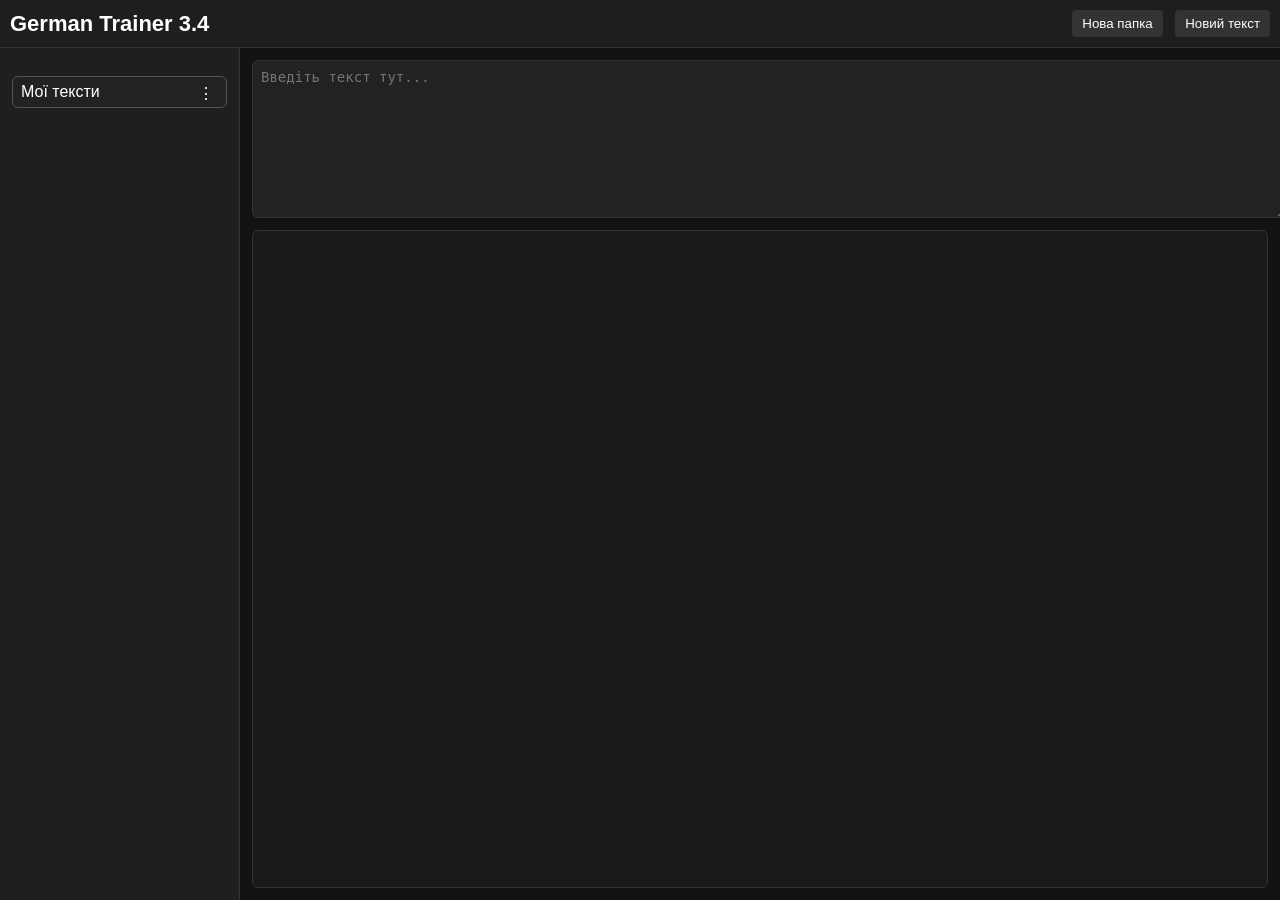
==== index.html @ c19fd968 "Add files via upload" ====
<!DOCTYPE html>
<html lang="uk">
<head>
    <meta charset="UTF-8">
    <meta name="viewport" content="width=device-width, initial-scale=1.0">
    <title>German Trainer 3.4</title>
    <link rel="stylesheet" href="style.css">
</head>
<body>
    <header>
        <h1>German Trainer 3.4</h1>
        <div class="controls">
            <button id="newFolderBtn">Нова папка</button>
            <button id="newTextBtn">Новий текст</button>
        </div>
    </header>
    <main>
        <aside id="sidebar">
            <ul id="folderTree"></ul>
        </aside>
        <section class="editor-section">
            <textarea id="textInput" placeholder="Введіть текст тут..."></textarea>
            <div id="textViewer"></div>
        </section>
    </main>
    <script src="script.js"></script>
</body>
</html>
---- style.css ----
/* ========= Global ========= */
body {
    margin: 0;
    font-family: 'Segoe UI', Arial, sans-serif;
    background: #121212;
    color: #fff;
    display: flex;
    flex-direction: column;
    height: 100vh;
}

header {
    padding: 10px;
    background: #1e1e1e;
    display: flex;
    justify-content: space-between;
    align-items: center;
    border-bottom: 1px solid #333;
}

header h1 {
    margin: 0;
    font-size: 22px;
}

header .controls button {
    margin-left: 8px;
    padding: 6px 10px;
    border: none;
    border-radius: 4px;
    background: #333;
    color: #fff;
    cursor: pointer;
    transition: 0.2s;
}
header .controls button:hover {
    background: #555;
}

/* ========= Layout ========= */
main {
    display: flex;
    flex: 1;
    overflow: hidden;
}

#sidebar {
    width: 240px;
    background: #1f1f1f;
    padding: 12px;
    overflow-y: auto;
    border-right: 1px solid #333;
    box-sizing: border-box;
}

.editor-section {
    flex: 1;
    padding: 12px;
    display: flex;
    flex-direction: column;
}

#textInput {
    width: 100%;
    height: 140px;
    resize: vertical;
    margin-bottom: 12px;
    background: #222;
    border: 1px solid #333;
    border-radius: 6px;
    color: #fff;
    padding: 8px;
    font-size: 14px;
}

#textViewer {
    flex: 1;
    overflow-y: auto;
    background: #1a1a1a;
    border: 1px solid #333;
    border-radius: 6px;
    padding: 8px;
}

/* ========= Folder Tree ========= */
#folderTree {
    list-style: none;
    padding-left: 0;
}

#folderTree li {
    margin: 6px 0;
    padding: 6px 8px;
    border: 1px solid #555;
    border-radius: 6px;
    background: #222;
    position: relative;
    transition: 0.2s;
}

#folderTree li:hover {
    background: #333;
}

#folderTree li span {
    cursor: pointer;
}

#folderTree li button {
    position: absolute;
    right: 6px;
    top: 6px;
    background: transparent;
    border: none;
    color: #fff;
    font-size: 16px;
    cursor: pointer;
}

/* ========= Tooltip ========= */
#wordTooltip {
    pointer-events: none;
    transition: opacity 0.2s;
}

/* ========= Words in Viewer ========= */
#textViewer span {
    cursor: pointer;
    border-bottom: 1px dotted #aaa;
    margin-right: 2px;
}

/* ========= Scrollbars ========= */
#sidebar::-webkit-scrollbar,
#textViewer::-webkit-scrollbar {
    width: 8px;
}

#sidebar::-webkit-scrollbar-thumb,
#textViewer::-webkit-scrollbar-thumb {
    background: #555;
    border-radius: 4px;
}
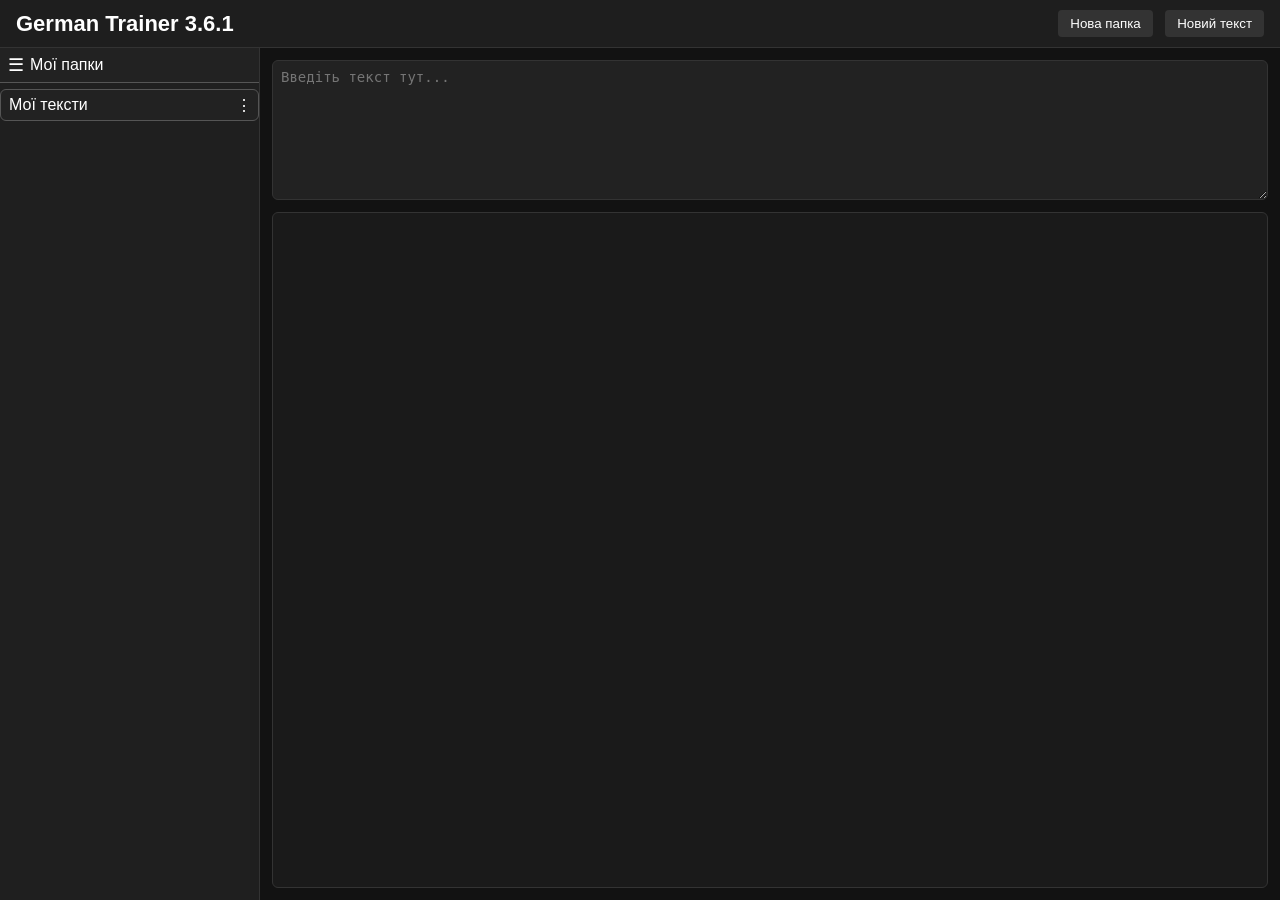
==== commit df5f0f29: "Add files via upload" ====
--- a/index.html
+++ b/index.html
@@ -1,28 +1,249 @@
 <!DOCTYPE html>
 <html lang="uk">
 <head>
-    <meta charset="UTF-8">
-    <meta name="viewport" content="width=device-width, initial-scale=1.0">
-    <title>German Trainer 3.4</title>
-    <link rel="stylesheet" href="style.css">
+<meta charset="UTF-8">
+<meta name="viewport" content="width=device-width, initial-scale=1.0">
+<title>German Trainer 3.6.1</title>
+<style>
+/* ===== Global ===== */
+*{box-sizing:border-box;margin:0;padding:0;}
+body{font-family:'Segoe UI',Arial,sans-serif;background:#121212;color:#fff;display:flex;flex-direction:column;height:100vh;}
+header{display:flex;justify-content:space-between;align-items:center;padding:10px 16px;background:#1e1e1e;border-bottom:1px solid #333;}
+header h1{font-size:22px;}
+header .controls button{margin-left:8px;padding:6px 12px;border:none;border-radius:4px;background:#333;color:#fff;cursor:pointer;transition:0.2s;}
+header .controls button:hover{background:#555;}
+
+/* ===== Main Layout ===== */
+main{display:flex;flex:1;overflow:hidden;position:relative;}
+#sidebar{width:260px;min-width:200px;max-width:320px;background:#1f1f1f;overflow-y:auto;border-right:1px solid #333;transition:0.3s;z-index:1;}
+#folderBlockHeader{display:flex;align-items:center;padding:6px 8px;border-bottom:1px solid #555;background:#222;}
+#toggleFolderBlock{margin-right:6px;background:transparent;border:none;color:#fff;font-size:18px;cursor:pointer;}
+#folderTree{list-style:none;padding-left:0;margin-top:4px;}
+#folderTree li{position:relative;margin:6px 0;padding:6px 8px;border:1px solid #555;border-radius:6px;background:#222;transition:0.2s;}
+#folderTree li:hover{background:#333;}
+#folderTree li span{cursor:pointer;user-select:none;}
+#folderTree li button{position:absolute;right:6px;top:6px;background:transparent;border:none;color:#fff;font-size:16px;cursor:pointer;}
+#folderTree ul{list-style:none;padding-left:16px;}
+
+/* ===== Editor Section ===== */
+.editor-section{flex:1;display:flex;flex-direction:column;padding:12px;}
+#textInput{width:100%;height:140px;resize:vertical;margin-bottom:12px;padding:8px;font-size:14px;border:1px solid #333;border-radius:6px;background:#222;color:#fff;}
+#textViewer{flex:1;overflow-y:auto;padding:8px;border:1px solid #333;border-radius:6px;background:#1a1a1a;}
+#textViewer span{cursor:pointer;border-bottom:1px dotted #aaa;margin-right:2px;transition:0.1s;}
+#wordTooltip{position:absolute;background:#222;color:#fff;border:1px solid #888;border-radius:4px;padding:2px 6px;font-size:13px;z-index:9999;pointer-events:none;white-space:nowrap;}
+#sidebar::-webkit-scrollbar,#textViewer::-webkit-scrollbar{width:8px;}
+#sidebar::-webkit-scrollbar-thumb,#textViewer::-webkit-scrollbar-thumb{background:#555;border-radius:4px;}
+
+/* ===== Collapsed Sidebar ===== */
+#sidebar.collapsed{width:0!important;min-width:0!important;padding:0;overflow:hidden;}
+
+/* ===== Small toggle button when sidebar hidden ===== */
+#smallSidebarToggle{
+    position:absolute; top:8px; left:8px; background:#333; color:#fff; border:none; border-radius:4px; padding:4px 6px; cursor:pointer; font-size:16px; display:none; z-index:2;
+}
+#smallSidebarToggle.show{display:block;}
+</style>
 </head>
 <body>
-    <header>
-        <h1>German Trainer 3.4</h1>
-        <div class="controls">
-            <button id="newFolderBtn">Нова папка</button>
-            <button id="newTextBtn">Новий текст</button>
+
+<header>
+    <h1>German Trainer 3.6.1</h1>
+    <div class="controls">
+        <button id="newFolderBtn">Нова папка</button>
+        <button id="newTextBtn">Новий текст</button>
+    </div>
+</header>
+
+<main>
+    <aside id="sidebar">
+        <div id="folderBlockHeader">
+            <button id="toggleFolderBlock">☰</button>
+            <span>Мої папки</span>
         </div>
-    </header>
-    <main>
-        <aside id="sidebar">
-            <ul id="folderTree"></ul>
-        </aside>
-        <section class="editor-section">
-            <textarea id="textInput" placeholder="Введіть текст тут..."></textarea>
-            <div id="textViewer"></div>
-        </section>
-    </main>
-    <script src="script.js"></script>
+        <ul id="folderTree"></ul>
+    </aside>
+    <section class="editor-section">
+        <textarea id="textInput" placeholder="Введіть текст тут..."></textarea>
+        <div id="textViewer"></div>
+    </section>
+    <!-- Small toggle button -->
+    <button id="smallSidebarToggle">☰</button>
+</main>
+
+<script>
+const newFolderBtn=document.getElementById("newFolderBtn");
+const newTextBtn=document.getElementById("newTextBtn");
+const folderTree=document.getElementById("folderTree");
+const textInput=document.getElementById("textInput");
+const textViewer=document.getElementById("textViewer");
+const toggleFolderBlock=document.getElementById("toggleFolderBlock");
+const sidebar=document.getElementById("sidebar");
+const smallToggle=document.getElementById("smallSidebarToggle");
+
+let data=JSON.parse(localStorage.getItem("germanTrainerData"))||{id:generateId(),type:"folder",name:"Мої тексти",children:[]};
+let selectedNode=data;
+let draggedNode=null;
+
+// ===== Sidebar toggle =====
+toggleFolderBlock.onclick = () => { 
+    sidebar.classList.add("collapsed"); 
+    smallToggle.classList.add("show");
+};
+smallToggle.onclick = () => {
+    sidebar.classList.remove("collapsed");
+    smallToggle.classList.remove("show");
+};
+
+renderTree();
+selectNode(data);
+
+// ===== Functions =====
+function generateId(){return "_"+Math.random().toString(36).substr(2,9);}
+function save(){localStorage.setItem("germanTrainerData",JSON.stringify(data));}
+
+function renderTree(){folderTree.innerHTML="";folderTree.appendChild(createNodeElement(data));}
+
+function createNodeElement(node){
+    const li=document.createElement("li");
+    const spanText=document.createElement("span");
+    spanText.textContent=node.name;
+    li.appendChild(spanText);
+    spanText.onclick=(e)=>{e.stopPropagation();selectNode(node);};
+
+    const menuBtn=document.createElement("button");
+    menuBtn.textContent="⋮";
+    menuBtn.onclick=(e)=>{e.stopPropagation();showNodeMenu(menuBtn,node);};
+    li.appendChild(menuBtn);
+
+    li.setAttribute("draggable",node.type!=="root");
+    li.addEventListener("dragstart",(e)=>{draggedNode=node;e.dataTransfer.setData("text/plain","");li.style.opacity="0.5";});
+    li.addEventListener("dragend",()=>{draggedNode=null;li.style.opacity="1";});
+    li.addEventListener("dragover",(e)=>{e.preventDefault();li.style.background="#444";});
+    li.addEventListener("dragleave",(e)=>{li.style.background="#222";});
+    li.addEventListener("drop",(e)=>{
+        e.stopPropagation(); li.style.background="#222";
+        if(!draggedNode||node.type!=="folder"||draggedNode===node)return;
+        const parent=findParent(data,draggedNode.id);if(!parent)return;
+        parent.children=parent.children.filter(c=>c.id!==draggedNode.id);
+        if(!node.children)node.children=[];
+        node.children.push(draggedNode);
+        save(); renderTree();
+    });
+
+    if(node.children&&node.children.length>0){
+        const ul=document.createElement("ul");
+        node.children.forEach(child=>ul.appendChild(createNodeElement(child)));
+        li.appendChild(ul);
+    }
+    return li;
+}
+
+function selectNode(node){
+    selectedNode=node;
+    if(node.type==="text"){ textInput.value=node.content||""; renderViewer(node.content||""); }
+    else{textInput.value="";textViewer.innerHTML="";}
+}
+
+newFolderBtn.onclick=()=>{
+    if(!selectedNode||selectedNode.type!=="folder")return;
+    const newFolder={id:generateId(),type:"folder",name:"Нова папка",children:[]};
+    selectedNode.children.push(newFolder);
+    save(); renderTree(); selectNode(newFolder);
+};
+
+newTextBtn.onclick=()=>{
+    if(!selectedNode||selectedNode.type!=="folder")return;
+    const newText={id:generateId(),type:"text",name:"Новий текст",content:""};
+    selectedNode.children.push(newText);
+    save(); renderTree(); selectNode(newText);
+};
+
+textInput.addEventListener("input",()=>{
+    if(selectedNode&&selectedNode.type==="text"){
+        selectedNode.content=textInput.value;
+        save(); renderViewer(selectedNode.content);
+    }
+});
+
+function parseWords(text){
+    const regex=/(\S+?)\[(.*?)\|(.*?)\]/g;
+    let match; const words=[];
+    while((match=regex.exec(text))!==null){
+        words.push({word:match[1],reading:match[2],translation:match[3],index:match.index});
+    }
+    return words;
+}
+
+function renderViewer(text){
+    textViewer.innerHTML="";
+    if(!text)return;
+    const words=parseWords(text);
+    let lastIndex=0;
+    words.forEach(w=>{
+        if(w.index>lastIndex) textViewer.appendChild(document.createTextNode(text.slice(lastIndex,w.index)));
+        const span=document.createElement("span");
+        span.textContent=w.word;
+        span.onclick=(e)=>{
+            e.stopPropagation();
+            const oldTip=document.getElementById("wordTooltip"); if(oldTip)oldTip.remove();
+            const tip=document.createElement("div"); tip.id="wordTooltip";
+            tip.textContent=`${w.reading} — ${w.translation}`;
+            const rect=e.target.getBoundingClientRect();
+            tip.style.top=rect.top+window.scrollY-28+"px";
+            tip.style.left=rect.left+window.scrollX+"px";
+            document.body.appendChild(tip);
+
+            const utter=new SpeechSynthesisUtterance(w.word);
+            utter.lang="de-DE";
+            const voices=speechSynthesis.getVoices();
+            const germanVoice=voices.find(v=>v.lang.startsWith("de"));
+            if(germanVoice) utter.voice=germanVoice;
+            utter.rate=0.9; utter.pitch=1.1; utter.volume=1;
+            speechSynthesis.speak(utter);
+
+            const removeTip=(ev)=>{ if(!tip.contains(ev.target)) tip.remove(); document.removeEventListener("click",removeTip); };
+            document.addEventListener("click",removeTip);
+        };
+        textViewer.appendChild(span);
+        lastIndex=w.index+w.word.length+w.reading.length+w.translation.length+3;
+    });
+    if(lastIndex<text.length) textViewer.appendChild(document.createTextNode(text.slice(lastIndex)));
+}
+
+function showNodeMenu(button,node){
+    const oldMenu=document.getElementById("nodeMenuTooltip"); if(oldMenu) oldMenu.remove();
+    const menu=document.createElement("div"); menu.id="nodeMenuTooltip";
+    menu.style.position="absolute"; menu.style.background="#222"; menu.style.color="#fff";
+    menu.style.border="1px solid #888"; menu.style.borderRadius="6px"; menu.style.padding="4px 0";
+    menu.style.minWidth="120px"; menu.style.zIndex=9999; menu.style.fontSize="14px";
+    const rect=button.getBoundingClientRect();
+    menu.style.top=rect.bottom+window.scrollY+"px";
+    menu.style.left=rect.left+window.scrollX+"px";
+
+    const rename=document.createElement("div"); rename.textContent="Змінити назву";
+    rename.style.padding="6px 12px"; rename.style.cursor="pointer";
+    rename.onmouseenter=()=>rename.style.background="#444"; rename.onmouseleave=()=>rename.style.background="transparent";
+    rename.onclick=()=>{const newName=prompt("Введіть нову назву:",node.name); if(newName&&newName.trim()!==""){ node.name=newName.trim(); save(); renderTree(); } menu.remove(); };
+    menu.appendChild(rename);
+
+    if(node.id!==data.id){
+        const del=document.createElement("div"); del.textContent="Видалити";
+        del.style.padding="6px 12px"; del.style.cursor="pointer";
+        del.onmouseenter=()=>del.style.background="#600"; del.onmouseleave=()=>del.style.background="transparent";
+        del.onclick=()=>{const parent=findParent(data,node.id);if(!parent)return; if(confirm(`Видалити "${node.name}"?`)){ parent.children=parent.children.filter(c=>c.id!==node.id); if(selectedNode&&selectedNode.id===node.id) selectNode(parent); save(); renderTree(); } menu.remove(); };
+        menu.appendChild(del);
+    }
+
+    document.body.appendChild(menu);
+    const removeMenu=(e)=>{if(!menu.contains(e.target)&&e.target!==button) menu.remove(); document.removeEventListener("click",removeMenu);};
+    document.addEventListener("click",removeMenu);
+}
+
+function findParent(currentNode,id){
+    if(!currentNode.children)return null;
+    for(const child of currentNode.children){if(child.id===id)return currentNode; const deeper=findParent(child,id); if(deeper)return deeper;}
+    return null;
+}
+</script>
 </body>
 </html>
